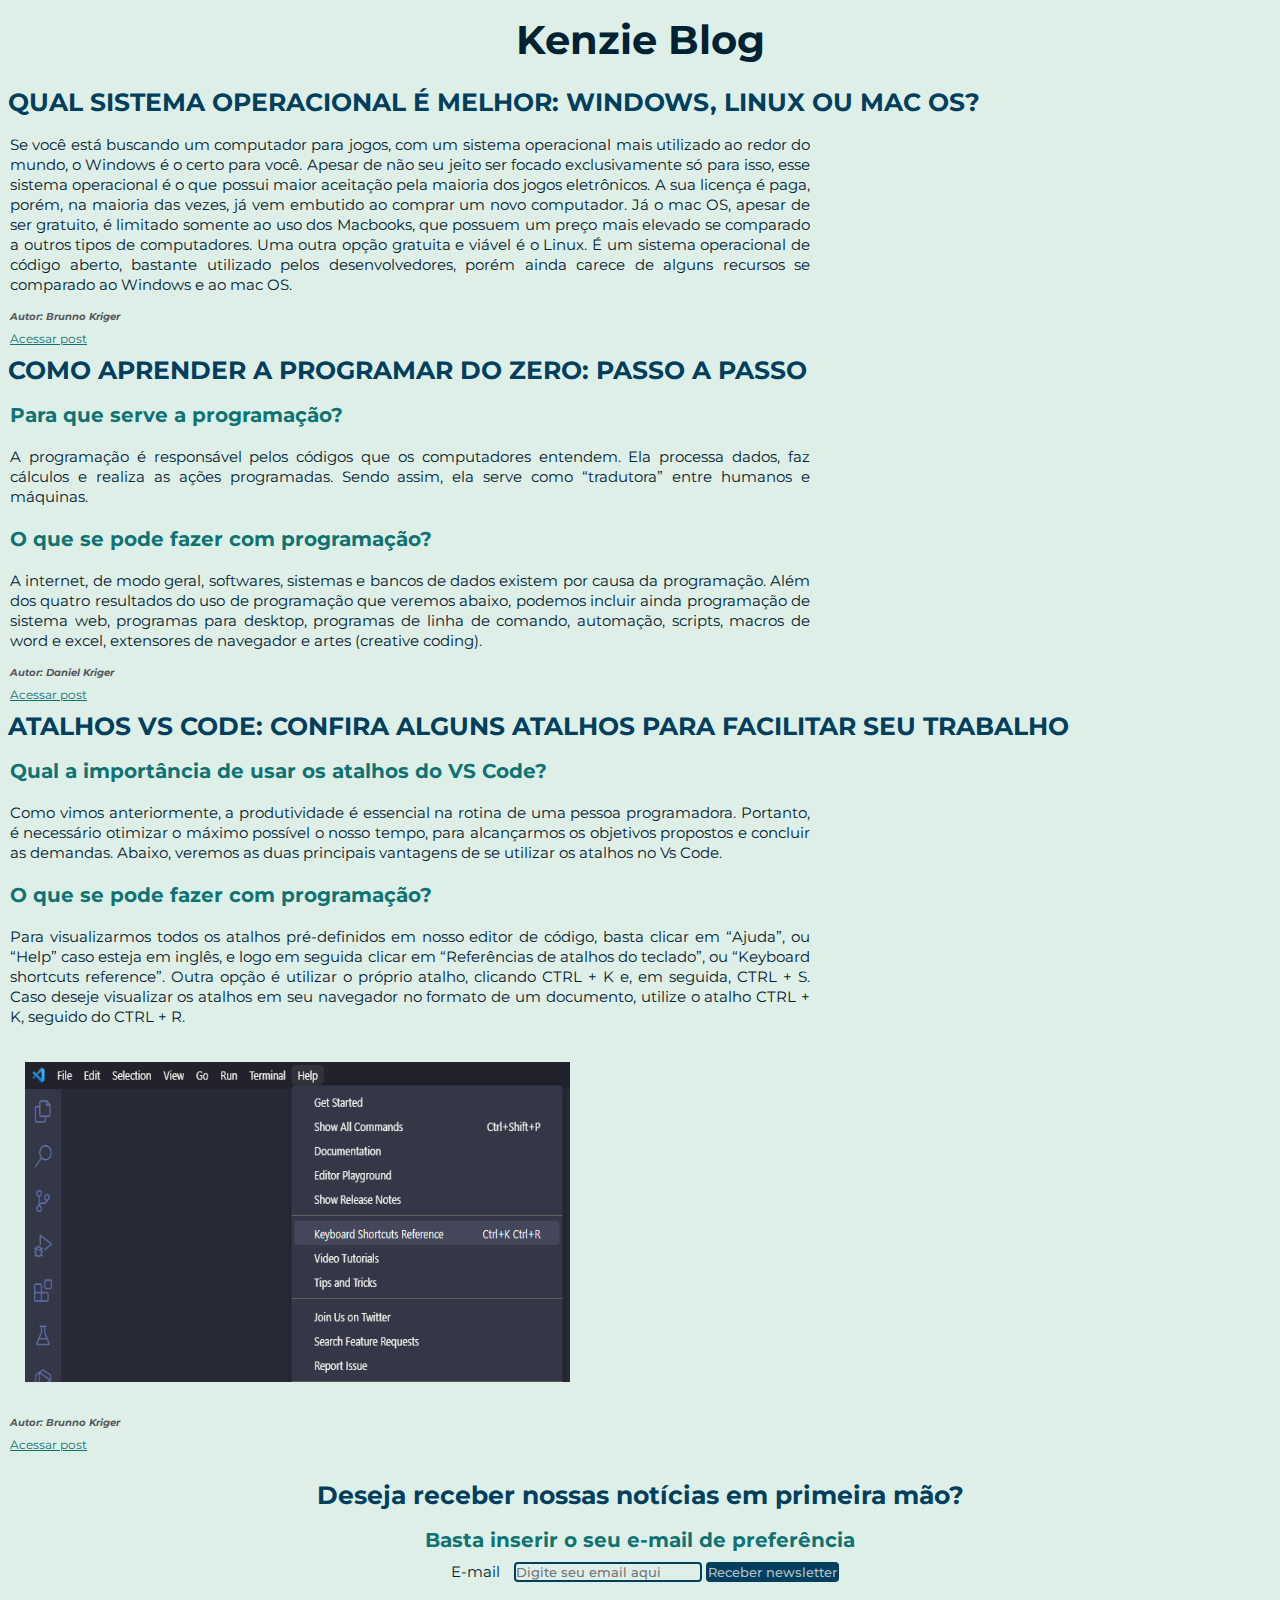
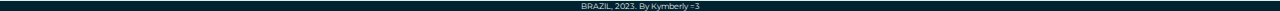
==== blog-kenzie.html @ 39e47311 "v1" ====
<!DOCTYPE html>
<html lang="pt-BR">
<head>
    <meta charset="UTF-8">
    <meta http-equiv="X-UA-Compatible" content="IE=edge">
    <meta name="viewport" content="width=device-width, initial-scale=1.0">
    <link rel="stylesheet" href="blog-kenzie.css">
    <link rel="preconnect" href="https://fonts.googleapis.com">
<link rel="preconnect" href="https://fonts.gstatic.com" crossorigin>
<link href="https://fonts.googleapis.com/css2?family=Montserrat:wght@100;200;300;400;500;600&display=swap" rel="stylesheet">
    <title>Blog Kenzie Vs 2.0</title>
</head>

<body>
    <header>
        <h1 class="title">Kenzie Blog</h1>
    </header>
   <main>
     <h2 class="title2">QUAL SISTEMA OPERACIONAL É MELHOR: WINDOWS, LINUX OU MAC OS?</h2>
        <article>
            <p class="text">Se você está buscando um computador para jogos, com um sistema operacional mais utilizado ao redor do mundo, o Windows é o certo para você. Apesar de não seu jeito ser focado exclusivamente só para isso, esse sistema operacional é o que possui maior aceitação pela maioria dos jogos eletrônicos. A sua licença é paga, porém, na maioria das vezes, já vem embutido ao comprar um novo computador.

            Já o mac OS, apesar de ser gratuito, é limitado somente ao uso dos Macbooks, que possuem um preço mais elevado se comparado a outros tipos de computadores.
            
            Uma outra opção gratuita e viável é o Linux. É um sistema operacional de código aberto, bastante utilizado pelos desenvolvedores, porém ainda carece de alguns recursos se comparado ao Windows e ao mac OS.</p>
        </article>
             <h3><i>Autor: Brunno Kriger</i></h3>
             <a href="https://kenzie.com.br/blog/windows-linux-ou-mac-os/" target="_blank" class="link">Acessar post</a>
<br>
<h2 class="title2">COMO APRENDER A PROGRAMAR DO ZERO: PASSO A PASSO</h2>
    <article>
        <h3 class="title3">Para que serve a programação?</h3>
            <p class="text">A programação é responsável pelos códigos que os computadores entendem. Ela processa dados, faz cálculos e realiza as ações programadas. Sendo assim, ela serve como “tradutora” entre humanos e máquinas.
            </p> 
            
        <h3 class="title3">O que se pode fazer com programação?</h3>
            <p class="text">A internet, de modo geral, softwares, sistemas e bancos de dados existem por causa da programação. Além dos quatro resultados do uso de programação que veremos abaixo, podemos incluir ainda programação de sistema web, programas para desktop, programas de linha de comando, automação, scripts, macros de word e excel, extensores de navegador e artes (creative coding). 
            </p>
    </article>
         <h3><i>Autor: Daniel Kriger</i></h3>
         <a href="https://kenzie.com.br/blog/como-aprender-a-programar-2/" target="_blank" class="link">Acessar post</a>
<br>
        <h2 class="title2">ATALHOS VS CODE: CONFIRA ALGUNS ATALHOS PARA FACILITAR SEU TRABALHO</h2>
    <article>
        <h3 class="title3">Qual a importância de usar os atalhos do VS Code?</h3>
            <p class="text">Como vimos anteriormente, a produtividade é essencial na rotina de uma pessoa programadora. Portanto, é necessário otimizar o máximo possível o nosso tempo, para alcançarmos os objetivos propostos e concluir as demandas. Abaixo, veremos as duas principais vantagens de se utilizar os atalhos no Vs Code.
            </p> 
                    
        <h3 class="title3">O que se pode fazer com programação?</h3>
            <p class="text">Para visualizarmos todos os atalhos pré-definidos em nosso editor de código, basta clicar em “Ajuda”, ou “Help” caso esteja em inglês, e logo em seguida clicar em “Referências de atalhos do teclado”, ou “Keyboard shortcuts reference”.

                Outra opção é utilizar o próprio atalho, clicando CTRL + K e, em seguida, CTRL + S. Caso deseje visualizar os atalhos em seu navegador no formato de um documento, utilize o atalho CTRL + K, seguido do CTRL + R. 
            </p>
        <img src="blog kenzie post 3.png" width="545" height="320" class="img" alt="Imagem do VSCode opção Help, seguida de 
        Keyboard shortcuts reference">
    </article>
        <h3><i>Autor: Brunno Kriger</i></h3>
        <a href="https://kenzie.com.br/blog/atalhos-vs-code/" target="_blank" class="link">Acessar post</a>
    </main>
<br>
<form action="" id="final">
    <h2 class="title2">Deseja receber nossas notícias em primeira mão?</h2>

    <h3 class="title3">Basta inserir o seu e-mail de preferência</h3>
<label for="email leitor" class="text">E-mail</label>
<input type="email" name="email" id="emailleitor" placeholder="Digite seu email aqui" required>

<button type="submit" class="button">Receber newsletter</button>
</form>
<br>
</body>
<footer>BRAZIL, 2023. By Kymberly =3</footer>
</html>
---- blog-kenzie.css ----
* {
    margin: 0;
    padding: 0;
    font-family: montserrat, sans-serif;
    background-color: #DEEFE7;
}

.title {
    font-size: 40px;
    padding: 15px;
    text-align: center;
    color: #002333;
}

.title2 {
    font-size: 25px;
    padding: 8px;
    color: #00405E;
}

.title3 {
    font-size: 20px;
    padding: 10px;
    color: #0F7373;
}

.text {
    font-size: 15px;
    padding: 10px;
    text-align: justify;
    max-width: 800px;
    line-height: 20px;
    color: #002333;
}

.link {
    font-size: 12px;
    padding: 5px 5px 5px 10px;
    color:#0F7373;
}

h3 {
    font-size: 10px;
    padding: 5px 5px 5px 10px;
    color: #53585D;
}

#final {
    text-align: center;
}

#emailleitor {
    font-weight: 500;
    color: #B4BEC9;
    border: solid 2px #00405E;
    border-radius: 4px;
}
.button {
    font-weight: 500;
    color: #B4BEC9;
    background-color: #00405E;
    border: solid 2px #00405E;
    border-radius: 4px;
}
.button :focus {
    border: solid 1px #00405E;
    background-color: #e0f3f3;
}
.img {
    padding: 25px;
}

footer {
    font-size: 8px;
    text-align: center;
    color: #e4efea;
    background-color: #012231;
}
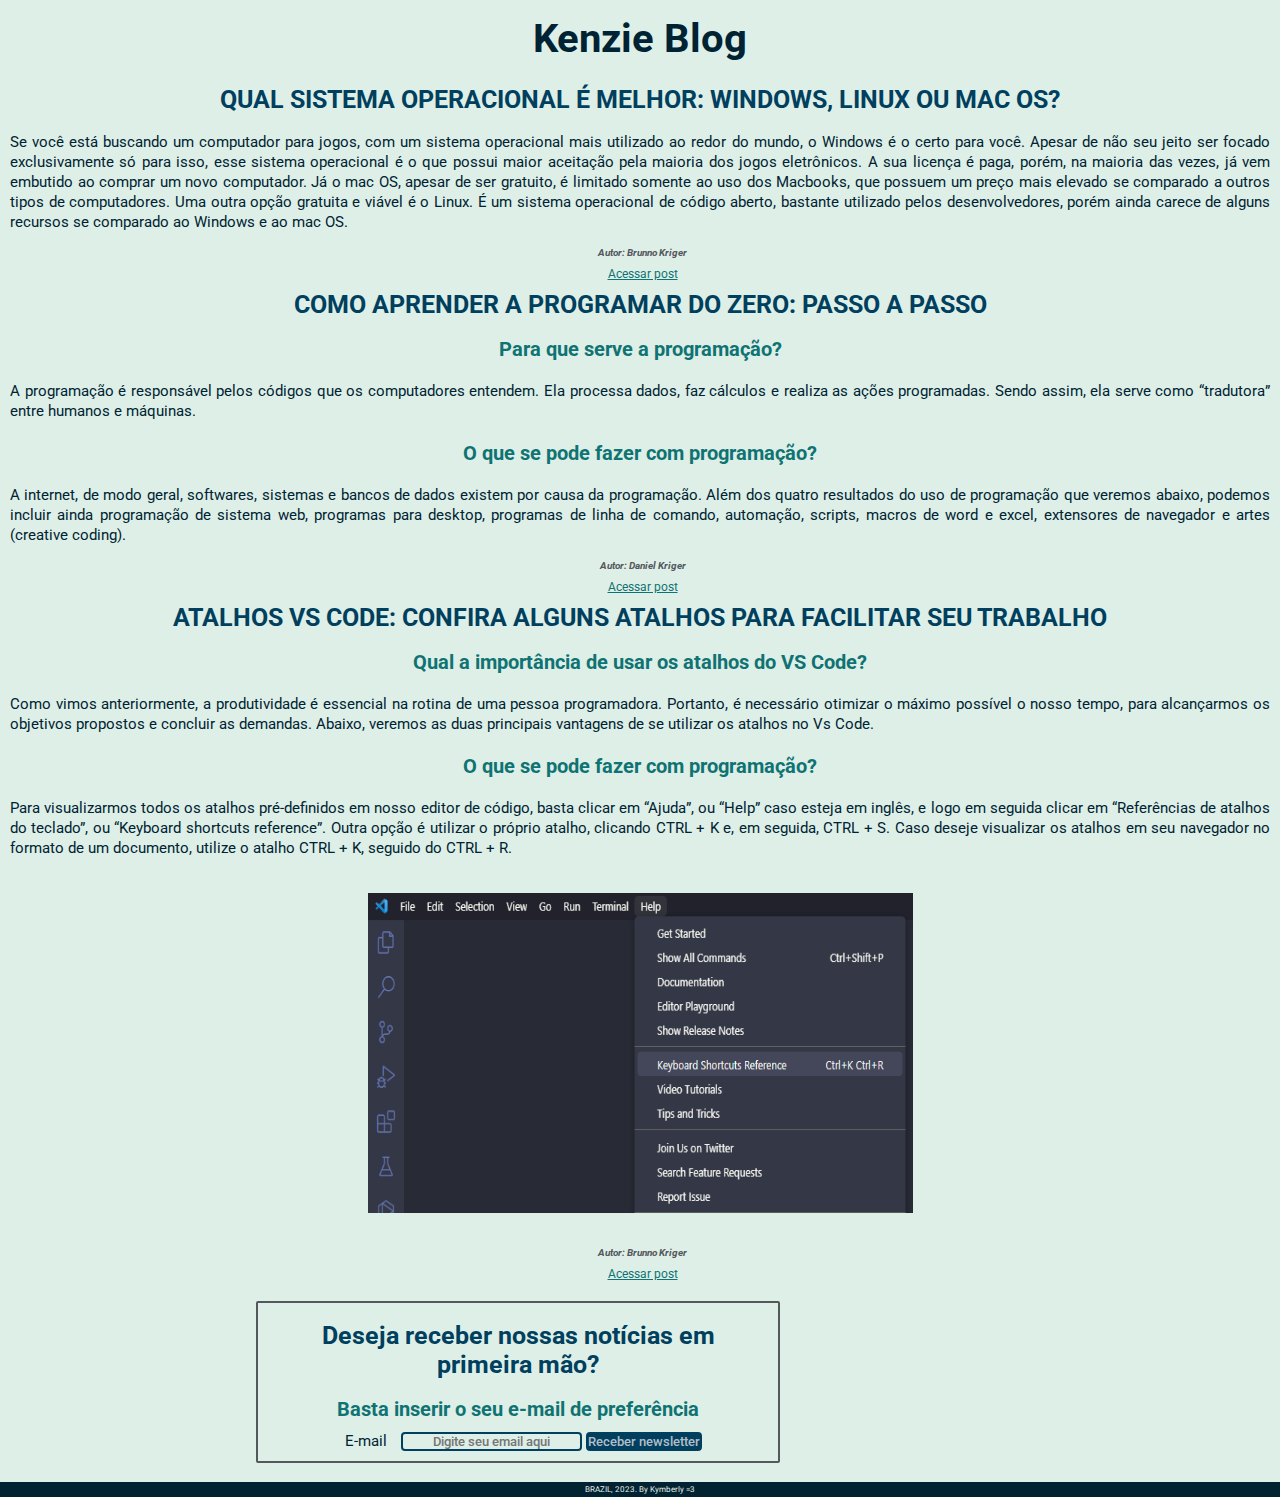
==== commit 6774bfbe: "falta arrumar o focus" ====
--- a/blog-kenzie.html
+++ b/blog-kenzie.html
@@ -6,8 +6,8 @@
     <meta name="viewport" content="width=device-width, initial-scale=1.0">
     <link rel="stylesheet" href="blog-kenzie.css">
     <link rel="preconnect" href="https://fonts.googleapis.com">
-<link rel="preconnect" href="https://fonts.gstatic.com" crossorigin>
-<link href="https://fonts.googleapis.com/css2?family=Montserrat:wght@100;200;300;400;500;600&display=swap" rel="stylesheet">
+<link rel="preconnect" href="https://fonts.googleapis.com" crossorigin>
+<link href="https://fonts.googleapis.com/css2?family=Roboto:wght@100;400;700&display=swap" rel="stylesheet">
     <title>Blog Kenzie Vs 2.0</title>
 </head>
 
@@ -51,22 +51,24 @@
 
                 Outra opção é utilizar o próprio atalho, clicando CTRL + K e, em seguida, CTRL + S. Caso deseje visualizar os atalhos em seu navegador no formato de um documento, utilize o atalho CTRL + K, seguido do CTRL + R. 
             </p>
-        <img src="blog kenzie post 3.png" width="545" height="320" class="img" alt="Imagem do VSCode opção Help, seguida de 
+        <img src="img/blog kenzie post 3.png" width="545" height="320" class="img" alt="Imagem do VSCode opção Help, seguida de 
         Keyboard shortcuts reference">
     </article>
         <h3><i>Autor: Brunno Kriger</i></h3>
         <a href="https://kenzie.com.br/blog/atalhos-vs-code/" target="_blank" class="link">Acessar post</a>
     </main>
 <br>
-<form action="" id="final">
-    <h2 class="title2">Deseja receber nossas notícias em primeira mão?</h2>
+<div>
+    <form action="" id="final">
+        <h2 class="title2">Deseja receber nossas notícias em primeira mão?</h2>
 
-    <h3 class="title3">Basta inserir o seu e-mail de preferência</h3>
-<label for="email leitor" class="text">E-mail</label>
-<input type="email" name="email" id="emailleitor" placeholder="Digite seu email aqui" required>
+        <h3 class="title3">Basta inserir o seu e-mail de preferência</h3>
+        <label for="email leitor" class="text">E-mail</label>
+        <input type="email" name="email" id="emailleitor" placeholder="Digite seu email aqui" required>
 
-<button type="submit" class="button">Receber newsletter</button>
-</form>
+        <button type="submit" class="button">Receber newsletter</button>
+    </form>
+</div>
 <br>
 </body>
 <footer>BRAZIL, 2023. By Kymberly =3</footer>
--- a/blog-kenzie.css
+++ b/blog-kenzie.css
@@ -1,14 +1,14 @@
 * {
     margin: 0;
     padding: 0;
-    font-family: montserrat, sans-serif;
+    font-family: Roboto;
+    text-align: center;
     background-color: #DEEFE7;
 }
 
 .title {
     font-size: 40px;
     padding: 15px;
-    text-align: center;
     color: #002333;
 }
 
@@ -28,7 +28,6 @@
     font-size: 15px;
     padding: 10px;
     text-align: justify;
-    max-width: 800px;
     line-height: 20px;
     color: #002333;
 }
@@ -46,7 +45,13 @@
 }
 
 #final {
+    
+    margin-left: 20%;
+    width: 500px;
     text-align: center;
+    border: solid 2px #53585D;
+    border-radius: 2px;
+    padding: 10px;
 }
 
 #emailleitor {
@@ -72,6 +77,7 @@
 
 footer {
     font-size: 8px;
+    line-height: 15px;
     text-align: center;
     color: #e4efea;
     background-color: #012231;
